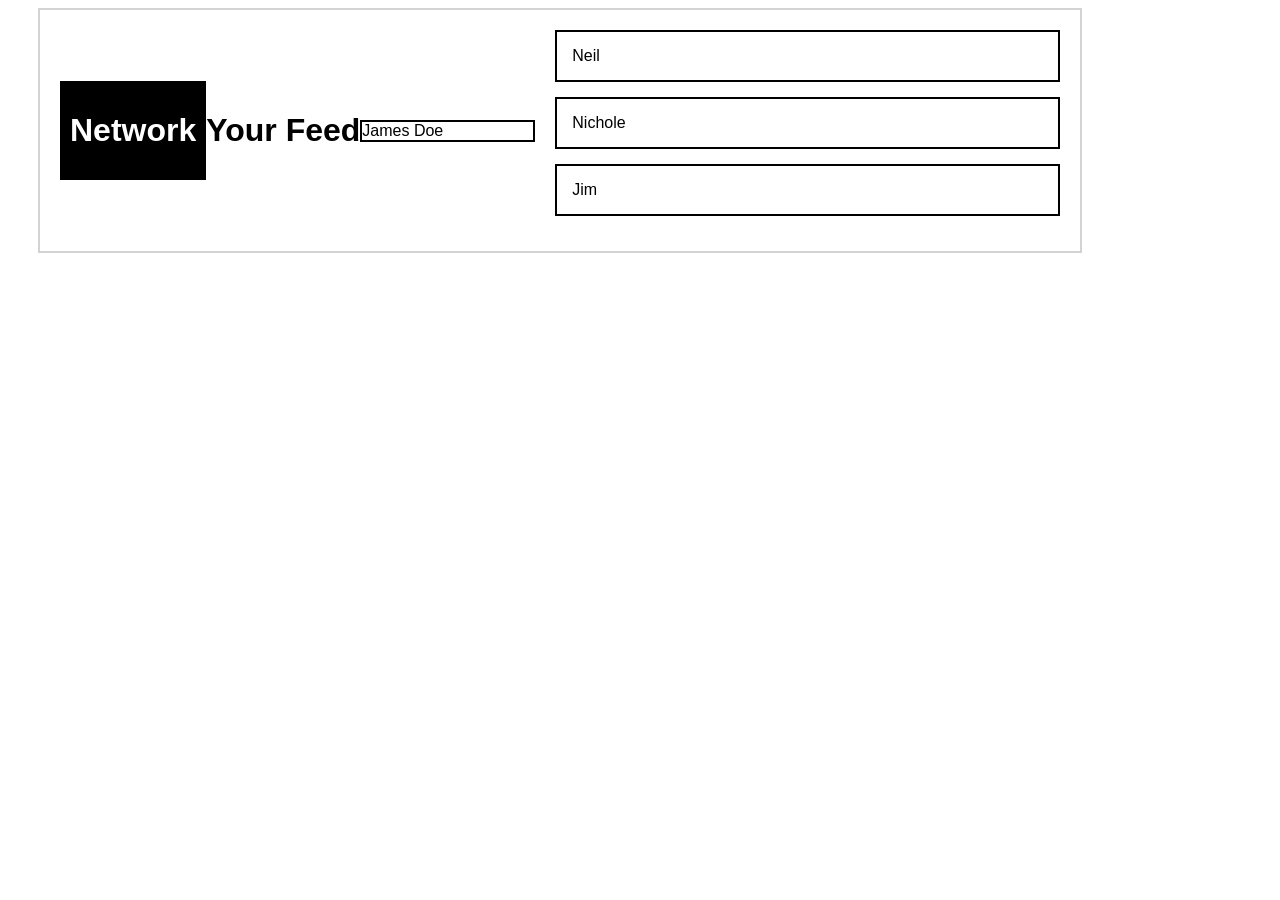
==== likes/index.html @ c41026c1 "yellowbelt" ====
<!DOCTYPE html>
<html lang="en">
<head>
     <meta charset="UTF-8">
     <meta http-equiv="X-UA-Compatible" content="IE=edge">
     <meta name="viewport" content="width=device-width, initial-scale=1.0">
     <title>Likes</title>
     <link rel="stylesheet" href="./style.css">
</head>
<body>
     <div class="flexmain">
          <div class="network">
               <h1> Network </h1>
          </div>
          <div class="feed">
               <h1> Your Feed</h1>
          </div>
          <div class="col1">
               <div class="profile">
                    James Doe
               </div>
          </div>
          <div class="col2">
               <div class="names">
                    Neil
               </div>
               <div class="names">
                    Nichole
               </div>
               <div class="names">
                    Jim
               </div>
          </div>
     </div>

     <script src="./script.js"></script>
</body>
</html>
---- likes/style.css ----
*{
     font-family: sans-serif;
}

.flexmain {
     border: 2px solid lightgrey;
     display: flex;
     align-items: center;
     margin-left: 30px;
     margin-right: 30px;
     padding: 20px;
     justify-content: space-between;
     width: 1000px;
}

.network{
     display: flex;
     color: white;
     background-color: black;
     padding: 10px;
}
.feed{
     display: flex;
     align-items: center;
}
.col1{
     flex: 1;
}
.col2{
     flex: 3;
}
.profile{
     display: flex;
     border: 2px solid black;
}

.names{
     display: flex;
     border: 2px solid black;
     margin-bottom: 15px;
     padding: 15px;
     margin-left: 20px;
     align-items: center;
}
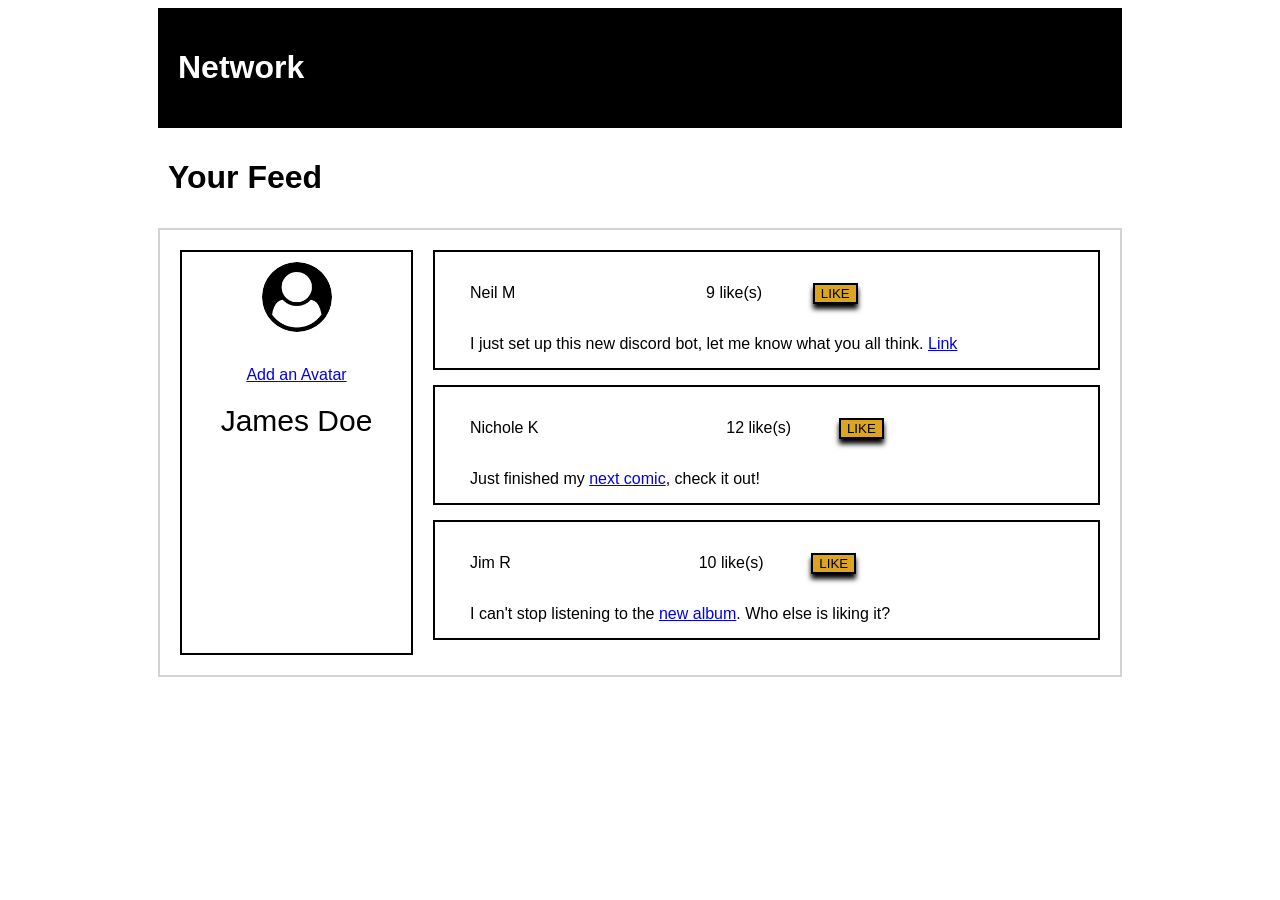
==== commit edbe2b06: "webfund" ====
--- a/likes/index.html
+++ b/likes/index.html
@@ -8,27 +8,82 @@
      <link rel="stylesheet" href="./style.css">
 </head>
 <body>
+     <div class="network">
+          <h1> Network </h1>
+     </div>
+     <div class="feed">
+          <h1> Your Feed</h1>
+     </div>
+
      <div class="flexmain">
-          <div class="network">
-               <h1> Network </h1>
-          </div>
-          <div class="feed">
-               <h1> Your Feed</h1>
-          </div>
+
+
           <div class="col1">
+               <div>
+                    <img src="./user-circle.png" alt="User Image" class="user">
+               </div>
+               <div>
+                    <a href="#" class="avatar"> Add an Avatar </a>
+               </div>
                <div class="profile">
                     James Doe
                </div>
           </div>
+
+<!-- the easiest way to think about the top rows of each individual person's block is to consider it as its own flex navbar, just with a white background color. I'm going to create three divs for each person. Each div will have a border and margin-bottom. Each div will have a sub div that acts as the navbar that we have been creating, within which the # will be a span class that can be edited with the text similar to the weather changing or the button clicker login to logout text. Following that, there will be a second sub div within it with a small bit of text with the anchor links. Alright bet now we know what we're doing, the only pain left is to power through these hands and not break my brain over all of the class names lmao I cri everitiem-->
+
           <div class="col2">
+
+
                <div class="names">
-                    Neil
+                    <div class="mininav">
+                         <p class="navtitle"> Neil M </p>
+                         <ul class="navlinks">
+                              <li>
+                                   <span id="neil"> 9 like(s) </span>
+                              </li>
+                              <li><button class="likes" onclick="increase(0)">
+                                   LIKE
+                              </button></li>
+                         </ul>
+                    </div>
+                    <div class="regulartext">
+                         I just set up this new discord bot, let me know what you all think. <a href="#">Link</a>
+                    </div>
                </div>
+
                <div class="names">
-                    Nichole
+                    <div class="mininav">
+                         <p class="navtitle">Nichole K</p> 
+                         <ul class="navlinks">
+                              <li>
+                                   <span id="nichole"> 12 like(s) </span> 
+                              </li>
+                              <li><button class="likes" onclick="increase(1)">
+                                   LIKE
+                              </button></li>
+                         </ul>
+                    </div>
+                    <div class="regulartext">
+                         Just finished my <a href="#">next comic</a>, check it out!
+                    </div>
                </div>
+
                <div class="names">
-                    Jim
+                    <div class="mininav">
+                         <p class="navtitle">Jim R</p>
+                         <ul class="navlinks">
+                              <li>
+                                   <span id="jim"> 10 like(s) </span>
+                              </li>
+                              <li><button class="likes" onclick="increase(2)">
+                                   LIKE
+                              </button></li>
+                         </ul>
+                    </div>
+                    <div class="regulartext">
+                         I can't stop listening to the <a href="#">new album</a>. Who else is liking it?
+                    </div>
                </div>
           </div>
      </div>
--- a/likes/style.css
+++ b/likes/style.css
@@ -1,45 +1,101 @@
+
+/* tbh not the prettiest and I think there's a much better way of going about setting it up in terms of prettiness. Functionality was much easier to introduce comparatively, I'm still really poor with imagining the way the HTML and CSS interact which is what I should really look after for the exam */
 
 *{
      font-family: sans-serif;
 }
 
+.network{
+     margin-left: 150px;
+     margin-right: 150px;
+     color: white;
+     background-color: black;
+     padding: 20px;
+     display: flex;
+}
+.feed{
+     margin-right: 150px;
+     margin-left: 150px;
+     align-items: center;
+     padding: 10px;
+     text-align: center;
+     display: flex;
+}
+
+/* We have taken care of the top two divs who are stacked. They could use a little less hardcoding with the numbers, probably better to flex them on some level to be honest but let's address that later. */
+
+/* Social Feed CSS is below  */
+
 .flexmain {
      border: 2px solid lightgrey;
      display: flex;
-     align-items: center;
-     margin-left: 30px;
-     margin-right: 30px;
+     margin-left: 150px;
+     margin-right: 150px;
+     align-items: top;
      padding: 20px;
      justify-content: space-between;
-     width: 1000px;
 }
 
-.network{
-     display: flex;
-     color: white;
-     background-color: black;
+.col1{
+     flex: 2;
+     align-items: center;
+     border: 2px solid black;
+     text-align: center;
+     vertical-align: middle;
+}
+.profile{
+     text-align: center;
+     align-items: center;
+     padding: 10px;
+     margin-top: 10px;
+     font-size: 30px;
+     font-style: bold;
+}
+.user {
+     padding: 10px;
+     margin-bottom: 20px;
+     height: 70px;
+     border-radius: 50%;
+}
+.avatar{
+     height: 30px;
+     margin-bottom: 50px;
      padding: 10px;
 }
-.feed{
+
+/* Completed with the left side column, moving on to the right */
+
+.col2{
+     flex: 6;
+}
+.navtitle{
+     margin-left: 20px;
+     margin-right: 20px;
+}
+.navlinks{
      display: flex;
+     list-style-type: none;
+     align-items: center;
+     justify-content: space-evenly;
+     width: 40%;
+     margin-left: 80px;
+}
+.regulartext{
+     margin-left: 20px;
+}
+.names{
+     border: 2px solid black;
+     margin-left: 20px;
+     margin-bottom: 15px;
+     padding: 15px;
+}
+.mininav{
+     display: flex;
+     margin-bottom: 15px;
      align-items: center;
 }
-.col1{
-     flex: 1;
-}
-.col2{
-     flex: 3;
-}
-.profile{
-     display: flex;
+.likes{
+     background-color: goldenrod;
      border: 2px solid black;
-}
-
-.names{
-     display: flex;
-     border: 2px solid black;
-     margin-bottom: 15px;
-     padding: 15px;
-     margin-left: 20px;
-     align-items: center;
+     box-shadow: 0px 5px 5px 0px black;
 }
